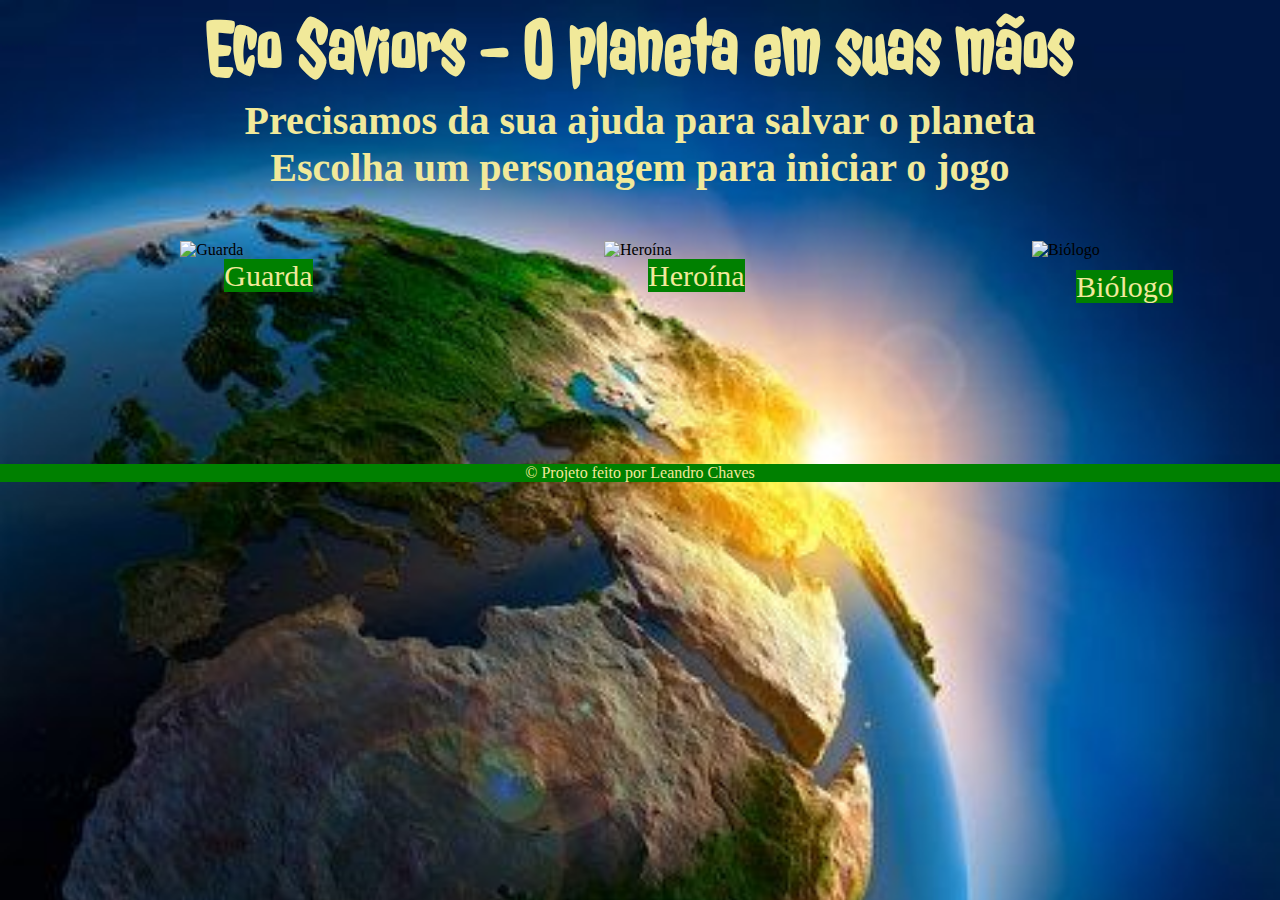
==== index.html @ 616e688f "first commit" ====
<!DOCTYPE html>
<html lang="pt-br">
<head>
    <meta charset="UTF-8">
    <meta http-equiv="X-UA-Compatible" content="IE=edge">
    <meta name="viewport" content="width=device-width, initial-scale=1.0">
    <link rel="preconnect" href="https://fonts.googleapis.com">
    <link rel="preconnect" href="https://fonts.gstatic.com" crossorigin>
    <link href="https://fonts.googleapis.com/css2?family=Michroma&display=swap" rel="stylesheet">
    <link rel="preconnect" href="https://fonts.googleapis.com">
    <link rel="preconnect" href="https://fonts.gstatic.com" crossorigin>
    <link href="https://fonts.googleapis.com/css2?family=Jolly+Lodger&display=swap" rel="stylesheet">
    <link rel="stylesheet" href="style.css">
    <title>Eco Saviors V2</title>
    
    
</head>
<body>
    <header>
        <h1>Eco Saviors - O planeta em suas mãos</h1>
        <h2>Precisamos da sua ajuda para salvar o planeta</h2>
        <h3>Escolha um personagem para iniciar o jogo</h3>
    </header>

    <main>
       
        <section> 
        <img class="imagem" src="https://media0.giphy.com/media/YgqEY9f3z1UcM/giphy.webp?cid=ecf05e47ksfu9m7sznsnf0rghhbyhtr91z5vcbn9jhgr3cou&rid=giphy.webp&ct=s" alt="Guarda">
        <p class="nomePersonagem" id="nomeGuarda"><a href="">Guarda</a></p>
        </section>

        <section>
        <img class="imagem" src="https://media0.giphy.com/media/TILk69bOcvy6mkzQDl/200w.webp?cid=ecf05e47q0lshyvp1g58qj8zkaozgfpsbmw8ubcqenyskyi7&rid=200w.webp&ct=s" alt="Heroína">
        <p class="nomePersonagem" id="nomeHeroina"><a href="">Heroína</a></p>
        </section>

        <section>
        <img class="imagem" id="imgBiologo" src="https://media2.giphy.com/media/ZeWpJvUkvaLQKrYIDw/200w.webp?cid=ecf05e474cjkzhomhfhyysbmek0zj9fyxi9ipxwz878quvci&rid=200w.webp&ct=s" alt="Biólogo">
        <p class="nomePersonagem" id="nomeBiologo"><a href="">Biólogo</a></p>
        </section>

    </main>

    <footer>
         <p>&copy Projeto feito por Leandro Chaves</p>
    </footer>
</body>
</html>
---- style.css ----
*{
    margin: 0;
    padding: 0;
}
body{
    background-image: url(imagem/fundoCapa.png);
    background-size: cover;
    
}

h1, h2, h3{
    text-align: center; 
    color: #a09038;
    font-size: 40px;
    color: #F1E99A;
}

h1{
    font-family: 'Jolly Lodger', cursive;
    font-size: 80px;
}

main{
    display: flex;
    justify-content: space-around;
}

.imagem{
    height: 190px;
    width: 200px;
    margin-top: 50px;
}

.nomePersonagem, a{
    color: #F1E99A;
    font-size: 30px;
    margin-left: 22px;
    background-color: green;
    width: 0px;
    text-decoration: none;
}

#imgBiologo{
    height: 180px;
    margin-bottom: 11px;
}

footer{
    margin-top: 160px;
    color: #F1E99A;
    text-align: center;
    font-size: bold;
    background-color: green;
}

a:hover{
    color: #1f1c07;
    background-color: rgb(27, 248, 7);
    font-weight: bold;
    transition: 1s;

}

@media(max-width:600px){
   header{
    max-width: 100%;
   }
   h1{
    font-size: 35px;
    text-align: center;
   }
   h2,h3{
    font-size: 20px;
    text-align: center;
   }
   main{
    margin: 100px 0 0 50px;
     justify-content: space-evenly;
     max-width: 65%;
   }
   section{
     width: 60%;
   }
   .imagem{
    width: 130px;
   }
   .nomePersonagem, a{
    font-size: 15px;
    
   }

   footer{
      margin-top: 420px;
   }
   
}


@media(max-width:380px){
    header{
        max-width: 100%;
    }
    h1{
     font-size: 31px;
     text-align: center;
    }
    h2,h3{
     font-size: 15px;
     text-align: center;
    }
    
    main{
     margin: 25px 0 0 25px;
     justify-content: space-evenly;
     max-width: 65%;
    }
    section{
      width: 30%;
      margin: 60px 25px 0px 25px
      
    }
    .imagem{
     width: 120 px;
    }
    .nomePersonagem, a{
     font-size: 10px;
    }
 
    footer{
       margin-top: 300px;
    }
    
 }
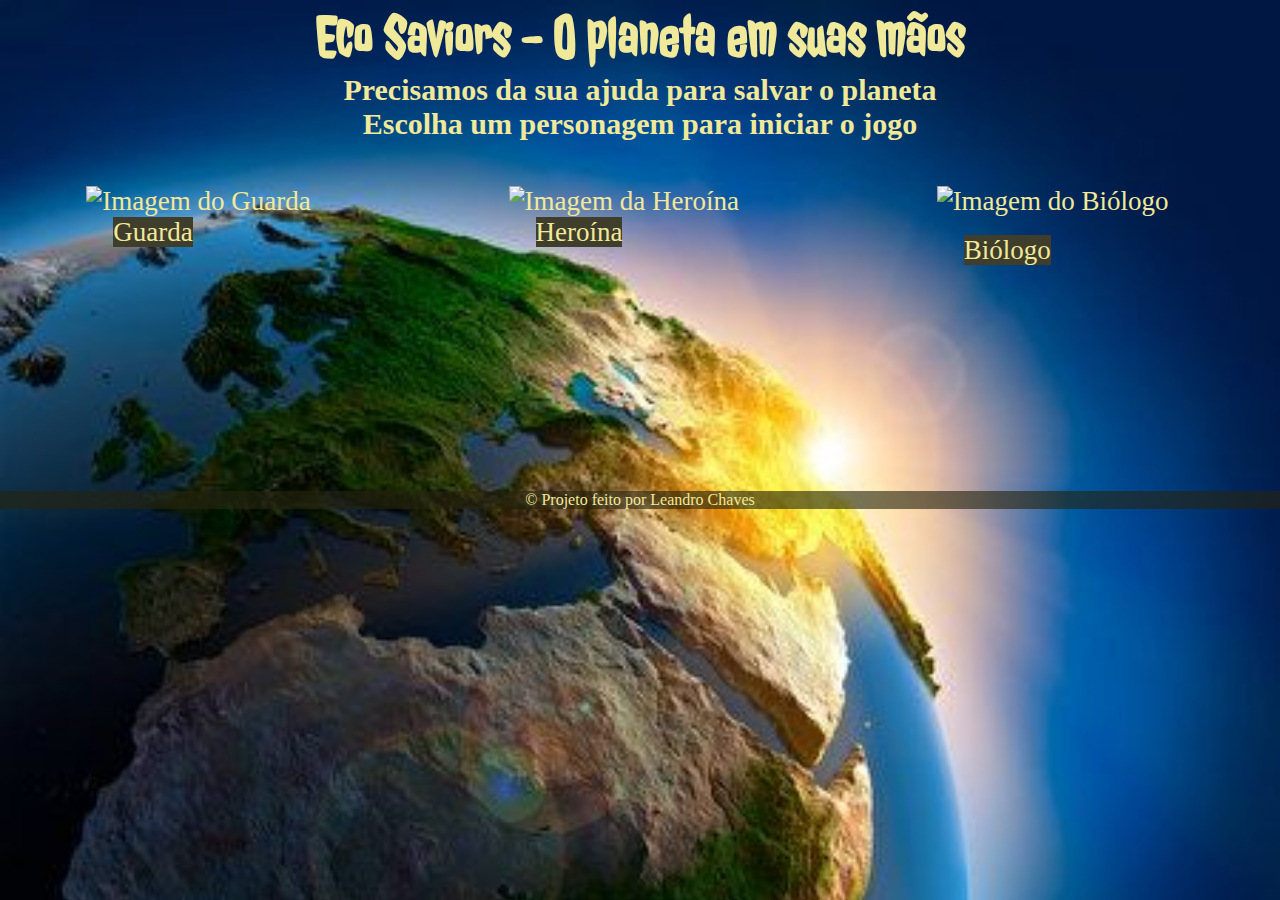
==== commit 0f48bb85: "Melhorando a tela principal" ====
--- a/index.html
+++ b/index.html
@@ -25,18 +25,34 @@
     <main>
        
         <section> 
-        <img class="imagem" src="https://media0.giphy.com/media/YgqEY9f3z1UcM/giphy.webp?cid=ecf05e47ksfu9m7sznsnf0rghhbyhtr91z5vcbn9jhgr3cou&rid=giphy.webp&ct=s" alt="Guarda">
-        <p class="nomePersonagem" id="nomeGuarda"><a href="">Guarda</a></p>
+            <a class="nomePersonagem" href="./fase1/fase1Guarda.html">
+                <div>
+                   <img class="imagem  imgGuarda" src="https://media0.giphy.com/media/YgqEY9f3z1UcM/giphy.webp?cid=ecf05e47ksfu9m7sznsnf0rghhbyhtr91z5vcbn9jhgr3cou&rid=giphy.webp&ct=s" alt="Imagem do Guarda">
+                </div>
+                <div class="nomePersonagem">
+                    Guarda</a>
+                </div>
+            
         </section>
 
         <section>
-        <img class="imagem" src="https://media0.giphy.com/media/TILk69bOcvy6mkzQDl/200w.webp?cid=ecf05e47q0lshyvp1g58qj8zkaozgfpsbmw8ubcqenyskyi7&rid=200w.webp&ct=s" alt="Heroína">
-        <p class="nomePersonagem" id="nomeHeroina"><a href="">Heroína</a></p>
+            <a class="nomePersonagem" href="./fase1/fase1Heroina.html">
+                <div>
+                    <img class="imagem imgHeroina" src="https://media0.giphy.com/media/TILk69bOcvy6mkzQDl/200w.webp?cid=ecf05e47q0lshyvp1g58qj8zkaozgfpsbmw8ubcqenyskyi7&rid=200w.webp&ct=s" alt="Imagem da Heroína">
+                </div>
+                <div class="nomePersonagem">
+                     Heroína</a>
+                </div>
         </section>
 
         <section>
-        <img class="imagem" id="imgBiologo" src="https://media2.giphy.com/media/ZeWpJvUkvaLQKrYIDw/200w.webp?cid=ecf05e474cjkzhomhfhyysbmek0zj9fyxi9ipxwz878quvci&rid=200w.webp&ct=s" alt="Biólogo">
-        <p class="nomePersonagem" id="nomeBiologo"><a href="">Biólogo</a></p>
+            <a class="nomePersonagem" href="./fase1/fase1Biologo.html">
+                <div>
+                    <img class="imagem imgBiologo" src="https://media2.giphy.com/media/ZeWpJvUkvaLQKrYIDw/200w.webp?cid=ecf05e474cjkzhomhfhyysbmek0zj9fyxi9ipxwz878quvci&rid=200w.webp&ct=s" alt="Imagem do Biólogo">
+                </div>
+                <div class="nomePersonagem">
+                     Biólogo</a>
+                </div>
         </section>
 
     </main>
--- a/style.css
+++ b/style.css
@@ -1,112 +1,255 @@
+.gameOver{
+    background-image: url('https://gizmodo.uol.com.br/wp-content/blogs.dir/8/files/2013/07/3d-wwi-1.gif');
+    color: red;
+    font-size: 80px;
+}
+
 *{
     margin: 0;
     padding: 0;
 }
 body{
-    background-image: url(imagem/fundoCapa.png);
+    background-image: url(fundoCapa.png);
     background-size: cover;
-    
-}
-
+}
 h1, h2, h3{
     text-align: center; 
-    color: #a09038;
-    font-size: 40px;
+    font-size: 30px;
     color: #F1E99A;
 }
-
 h1{
     font-family: 'Jolly Lodger', cursive;
-    font-size: 80px;
-}
-
+    font-size: 60px;
+}
 main{
     display: flex;
     justify-content: space-around;
 }
-
 .imagem{
-    height: 190px;
-    width: 200px;
-    margin-top: 50px;
-}
-
-.nomePersonagem, a{
+    height: 180px;
+    width: 150px;
+    margin-top: 14px
+}
+.imgGuarda{
+   margin-left: -25px;
+}
+.imgHeroina{
+    margin-left: -25px;
+}
+.imgBiologo{
+    margin-left: -25px;
+    margin-bottom: 18px;
+    height: 165px;
+}
+.nomePersonagem{
     color: #F1E99A;
-    font-size: 30px;
-    margin-left: 22px;
-    background-color: green;
+    font-size: 27px;
+    margin-left: 1px;
+    background-color: #3f3d2b;
     width: 0px;
     text-decoration: none;
 }
-
-#imgBiologo{
-    height: 180px;
-    margin-bottom: 11px;
-}
-
 footer{
-    margin-top: 160px;
+    margin-top: 225px;
     color: #F1E99A;
     text-align: center;
     font-size: bold;
-    background-color: green;
-}
-
-a:hover{
+    background-color: #25230f9d;
+}
+
+.nomePersonagem:hover{
+    color: #3f3d2b;
+    background-color: #F1E99A;
+    transition: 1s;
+}
+.imagem:hover{
+    background-color: rgba(232, 240, 241, 0.342);
+    transition: 2s;
+    border-radius: 50%;
+}
+
+
+
+@media(min-width:1380px){
+    body{
+        height: 50px;
+    }
+    footer{
+        margin: 500px 0;
+    }
+}
+
+@media(max-width:1180px){
+       h1{
+        margin: 20px 0;
+        font-size: 40px;
+        text-align: center;
+       }
+       h2,h3{
+        margin: 5px 0;
+        font-size: 30px;
+        text-align: center;
+       }
+       body{
+        height: 600px;
+        background-repeat: no-repeat;
+      }
+       main{
+        margin: 15px 0 0 100px;
+         justify-content: space-evenly;
+         max-width: 90%;
+       }
+       section{
+         width: 90%;
+       }
+       .imagem{
+        margin-top: 130px;
+        width: 140px;
+        height: 210px;
+        margin-left: 40px;
+       }
+       .imgBiologo{
+        height: 200px;
+       }
+       .nomePersonagem{
+        font-size: 30px;
+        margin-left: 30px;
+       }
+        footer{
+        margin: 250px 0;
+        font-size: 20px;
+       }
+        a:hover{
+        color: #1f1c07;
+        background-color: rgb(27, 248, 7);
+        font-weight: bold;
+        transition: 1s;
+    
+    }
+}
+
+
+@media(max-width:915px){
+       h1{
+        margin: 20px 0;
+        font-size: 40px;
+        text-align: center;
+       }
+       h2,h3{
+        margin: 5px 0;
+        font-size: 30px;
+        text-align: center;
+       }
+       body{
+        height: 1200px;
+        background-repeat: no-repeat;
+      }
+       main{
+        margin: 15px 0 0 100px;
+         justify-content: space-evenly;
+       }
+       .imagem{
+        margin-top: 130px;
+        width: 140px;
+        height: 150px;
+        margin-left: 1px;
+       }
+       .imgBiologo{
+        height: 133px;
+       }
+       .nomePersonagem{
+        font-size: 25px;
+        margin-left: 13px;
+       }
+        footer{
+        margin: 700px 0;
+        font-size: 20px;
+       }
+        a:hover{
+        color: #1f1c07;
+        background-color: rgb(27, 248, 7);
+        font-weight: bold;
+        transition: 1s;
+    
+    }
+}
+
+@media(max-width:780px){
+   header{
+    max-width: 100%;
+   }
+   h1{
+    margin: 20px 0;
+    font-size: 25px;
+    text-align: center;
+   }
+   h2,h3{
+    margin: 5px 0;
+    font-size: 15px;
+    text-align: center;
+   }
+   body{
+    height: 1050px;
+   }
+   main{
+    margin: 1px 0 0 110px;
+     justify-content: space-evenly;
+     max-width: 65%;
+   }
+   .imagem{
+    margin-top: 130px;
+    width: 120px;
+    height: 150px;
+    margin-left: 15px;
+   }
+   .imgBiologo{
+    height: 133px;
+   }
+   .nomePersonagem, a{
+    font-size: 15px;
+    margin-left: 25px;
+   }
+
+   footer{
+    margin: 610px 0;
+    height: 15px;
+    font-size: 15px;
+    padding: 7px;
+}
+    footer p{
+    margin-top: -4px;
+}
+
+   a:hover{
     color: #1f1c07;
     background-color: rgb(27, 248, 7);
     font-weight: bold;
     transition: 1s;
 
 }
-
-@media(max-width:600px){
-   header{
-    max-width: 100%;
-   }
-   h1{
-    font-size: 35px;
-    text-align: center;
-   }
-   h2,h3{
-    font-size: 20px;
-    text-align: center;
-   }
-   main{
-    margin: 100px 0 0 50px;
-     justify-content: space-evenly;
-     max-width: 65%;
-   }
-   section{
-     width: 60%;
-   }
-   .imagem{
-    width: 130px;
-   }
-   .nomePersonagem, a{
-    font-size: 15px;
-    
-   }
-
-   footer{
-      margin-top: 420px;
-   }
    
 }
 
-
-@media(max-width:380px){
+@media(max-width:540px){
     header{
         max-width: 100%;
     }
     h1{
-     font-size: 31px;
+     margin: 5px 0;
+     font-size: 25px;
      text-align: center;
     }
     h2,h3{
+     margin: 5px 0;
      font-size: 15px;
      text-align: center;
+    }
+    body{
+        height: 870px;
+        background-repeat: no-repeat;
+        /* background-attachment: fixed; */
+        background-position: center;
+        
     }
     
     main{
@@ -120,18 +263,286 @@
       
     }
     .imagem{
-     width: 120 px;
+        margin-top: 30px;
+        width: 130px;
+        height: 130px;
+        margin-left: 48px;
+    }
+    .imgBiologo{
+        height: 113px;
     }
     .nomePersonagem, a{
+     font-size: 20px;
+     margin-top: 20px;
+     margin-left: 38px;
+    }
+ 
+    footer{
+        margin: 456px 0;
+        height: 10px;
+        font-size: 13px;
+    }
+    
+ 
+    a:hover{
+        color: #1f1c07;
+        background-color: rgb(27, 248, 7);
+        font-weight: bold;
+        transition: 1s;
+    
+    }
+    
+ }
+
+ @media(max-width:414px){
+    header{
+        max-width: 100%;
+    }
+    h1{
+     margin: 5px 0;
+     font-size: 25px;
+     text-align: center;
+    }
+    h2,h3{
+     margin: 5px 0;
+     font-size: 15px;
+     text-align: center;
+    }
+    body{
+        height: 940px;
+        background-repeat: no-repeat;
+        /* background-attachment: fixed; */
+        background-position: center;
+        
+    }
+    
+    main{
+     margin: 25px 0 0 28px;
+     justify-content: space-evenly;
+     max-width: 65%;
+    }
+    section{
+      width: 30%;
+      margin: 60px 25px 0px 25px
+      
+    }
+    .imagem{
+        margin-top: 30px;
+        width: 120px;
+        height: 150px;
+        margin-left: 25px;
+    }
+    .imgBiologo{
+        height: 133px;
+    }
+    .nomePersonagem{
+     font-size: 20px;
+     margin-top: 20px;
+     margin-left: 25px;
+    }
+ 
+    footer{
+        margin: 500px 0;
+        height: 15px;
+        font-size: 12px;
+    }
+
+    a:hover{
+        color: #1f1c07;
+        background-color: rgb(27, 248, 7);
+        font-weight: bold;
+        transition: 1s;
+    
+    }
+    
+ }
+
+
+@media(max-width:380px){
+    header{
+        max-width: 100%;
+    }
+    h1{
+     margin: 5px 0;
+     font-size: 25px;
+     text-align: center;
+    }
+    h2,h3{
+     margin: 5px 0;
+     font-size: 15px;
+     text-align: center;
+    }
+    body{
+        height: 860px;
+        background-repeat: no-repeat;
+        /* background-attachment: fixed; */
+        background-position: center;
+        
+    }
+    
+    main{
+     margin: 25px 0 0 28px;
+     justify-content: space-evenly;
+     max-width: 65%;
+    }
+    section{
+      width: 30%;
+      margin: 60px 25px 0px 25px
+      
+    }
+    .imagem{
+        margin-top: 30px;
+        width: 120px;
+        height: 120px;
+        margin-left: 5px;
+    }
+    .imgBiologo{
+        height: 103px;
+    }
+    .nomePersonagem{
+       margin-left: 13px; 
+    }
+ 
+    footer{
+       margin-top: 450px;
+    }
+
+    a:hover{
+        color: #1f1c07;
+        background-color: rgb(27, 248, 7);
+        font-weight: bold;
+        transition: 1s;
+    
+    }
+    
+ }
+
+
+ @media(max-width:330px){
+    
+    h1{
+     margin: 5px 0;
+     font-size: 25px;
+     text-align: center;
+    }
+    h2,h3{
+     margin: 5px 0;
      font-size: 10px;
+     text-align: center;
+    }
+    body{
+        height: 625px;
+        background-repeat: no-repeat;
+        /* background-attachment: fixed; */
+        background-position: center;
+        
+    }
+    
+    main{
+     margin: 25px 0 0 28px;
+     justify-content: space-evenly;
+     max-width: 65%;
+    }
+    section{
+      width: 30%;
+      margin: 60px 25px 0px 25px
+      
+    }
+    .imagem{
+     width: 100px;
+     margin-top: 20px;
+     margin: auto;
+     height: 100px;
+    }
+
+    .imgBiologo{
+     height: 100px;
+    }
+    .nomePersonagem{
+     font-size: 10px;
+     margin-top: 20px;
+    }
+
+    #nomeBiologo{
+     margin-top: 10px;
     }
  
     footer{
-       margin-top: 300px;
+      margin-top: 300px;
+    }
+
+    a:hover{
+        color: #1f1c07;
+        background-color: rgb(27, 248, 7);
+        font-weight: bold;
+        transition: 1s;
+    
     }
     
  }
 
-
-
-    
+ @media(max-width:280px){
+    h1{
+     margin: 5px 0;
+     font-size: 25px;
+     text-align: center;
+    }
+    h2,h3{
+     margin: 5px 0;
+     font-size: 12px;
+     text-align: center;
+    }
+    body{
+        height: 700px;
+        background-repeat: no-repeat;
+        /* background-attachment: fixed; */
+        background-position: center;
+        
+    }
+    
+    main{
+     display: inline-block;
+    }
+    section{
+      margin: auto 50px;
+      
+    }
+    .imagem{
+     width: 110px;
+     height: 110px;
+    }
+
+    #imgBiologo{
+     height: 100px;
+    }
+    .nomePersonagem, a{
+     font-size: 20px;
+    }
+
+    .nomePersonagem, p{
+        height: -100px;
+    }
+
+    #nomeBiologo{
+     margin-top: 15px;
+    }
+ 
+    footer, p{
+       margin: 35px 0;
+    }
+
+    a:hover{
+        color: #1f1c07;
+        background-color: rgb(27, 248, 7);
+        font-weight: bold;
+        transition: 1s;
+    
+    }
+    
+ }
+
+
+ 
+
+
+    
